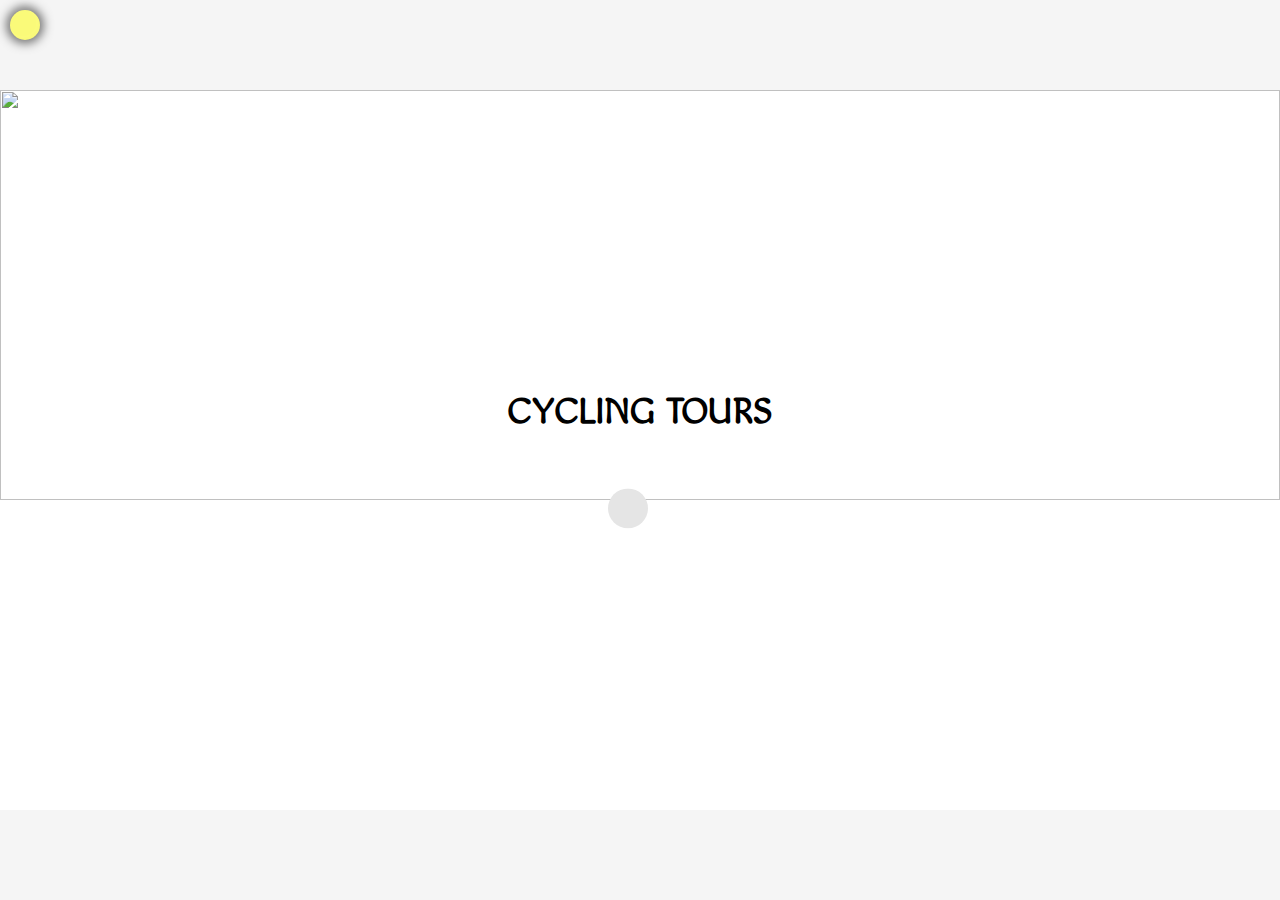
==== index.html @ 4b9853e7 "Graph page complete" ====
<!DOCTYPE html>
<html>
<head>
	<title>Website for show</title>
	<link rel="stylesheet" type="text/css" href="index.css">

	<link href="https://fonts.googleapis.com/css?family=Macondo" rel="stylesheet">

	<script src="https://ajax.googleapis.com/ajax/libs/jquery/3.1.0/jquery.min.js">
	</script>

</head>
<body>
	<div id="cursor">
  		<div id="circle"></div>	
	</div> 

	<div id="giffy">
		<img src="trial.gif">
	</div>

	<div class="content">
	  <h1>CYCLING TOURS</h1>
	  
	  <button id="moveDown" onClick="fadeAndDisplay()"></button>
</div>

<div class="page">
<header>
      <div class="navbar">
        <ul class="nav">
          <li class="item">
          	<div class="one"> 
         	   <a href="#">Home</a>
         	</div>
          </li>

          <li class="item">
            <div class="two"> 
         	   <a href="#">Products</a>
         	</div>
          </li>

          <li class="item">
            <div class="three"> 
         	   <a href="#">Tours</a>
         	</div>
          </li>

          <li class="item">
			<div class="four"> 
         	   <a href="#">Contact Us</a>
         	</div>
          </li>
        </ul>

        <div class="logo">
          <div class="one"> 
         	   <a href="#"><img src="#"></a>
         	</div>
        </div>
      </div>
   </header>
</div>
</body>
<script type="text/javascript" src="index.js"></script>

<style>
	hoverClass{

	}
</style>
<html>
---- index.css ----
@import url(https://fonts.googleapis.com/css?family=Open+Sans:400,700);

body {
  overflow: none;
  /*cursor: url('https://upload.wikimedia.org/wikipedia/commons/thumb/4/48/Dot.svg/2000px-Dot.svg.png');*/
   cursor: url("https://upload.wikimedia.org/wikipedia/commons/thumb/4/48/Dot.svg/2000px-Dot.svg.png"), auto;
   
}

#cursor {
  display: block;
  position: absolute;
  width: 30px;
  height: 30px;
  z-index: 10;
  text-align: center;
  border: 2px solid rgba(255,255,255,0.3);
  border-radius: 50%;
}

#circle {
  display: block;
  position: absolute;
  width: 30px;
  height: 30px;
  opacity: 0.5;
  background-color: yellow;
  border-radius: 50%;
  box-shadow: 0px 0px 10px 4px black;
  z-index: 1;
}

#small-circle {
  display: block;
  position: absolute;
  margin-top: 40%;
  margin-left: 40%;
  width: 6px;
  height: 6px;
  opacity: 1;
  background-color: red;
  border-radius: 50%;
  z-index: 10;
}

#giffy {
    border-top: 90px solid #f5f5f5;
    border-bottom: 90px solid #f5f5f5;
    position: absolute;
    top: 0;
    left: 0;
    bottom: 0;
    right: 0;
    z-index: 2;
}

#giffy img{
  width: 100%;
  height:410px;
    position: absolute;
    top: 0;
    left: 0;
    right: 0;
    z-index: 2;
}

#myBtn:hover {
    background: #ddd;
    color: black;
}

#myDiv{
    display: none;
    border: 4px solid black;
    width: 700px; 
}

.content{
    z-index: 5;
    position: absolute;
    top: 50%;
    left: 50%;
    transform: translate(-50%, -50%);
    font-family: 'Macondo', cursive;
    font-size:large;  
}

.content > button{
  width: 40px;
  height: 40px;
  border-radius: 20px;
   background-color:#E5E5E5;
   background-opacity:0.4; 
    background-image:url(http://cdn.mysitemyway.com/icons-watermarks/simple-black-gradient/bfa/bfa_angle-down/bfa_angle-down_simple-black-gradient_512x512.png);
   background-position:center;
    border:none;
    cursor:pointer;
    background-size: 100%;
}

#moveDown:focus {
       outline: none;
  }

  #moveDown{
    margin-top: 30px;
    margin-left: 100px;
  }

*{
  box-sizing: border-box;
}

header {
  position: fixed;
  top: 0;
  width: 100%;
  z-index: 10;
}

.page{
  display: none;
  background-color: #f5f5f5;
   border-top: 90px solid #f5f5f5;
    border-bottom: 90px solid #f5f5f5;
    position: absolute;
    top: 0;
    left: 0;
    bottom: 0;
    right: 0;
    z-index: 2; 
}

@supports (position: sticky) {
  body {
    padding-top: 0;
  }

  header {
    position: sticky;
  }

}

.navbar {
  position: relative;
  height: 80px;
  width: 100%;
  transition: 0.5s ease;
}

.navbar .nav {
  margin: 0;
  padding: 0;
  display: inline-block;
  float: right;
  margin-right: 5%;
}

.navbar .nav .item {
  list-style: none;
  display: inline-block;
  font-size: 18px;
  padding: 5px;
  font-weight: 300;
  line-height: 80px;
  margin-right: 20px;
  transition: 0.5s ease;
}

.navbar .nav .item .contact {
  display: inline-block;
  background-color: #ffffff;
  height: 40px;
  line-height: 30px;
  padding: 5px;
  border-radius: 2px;
  transition: 0.5s ease;
}

.navbar .nav .item a {
  text-decoration: none;
  color: inherit;
}

.navbar .logo {
  float: left;
  display: inline-block;
  margin-top: 5px;
  margin-left: 5%;
  width: 70px;
  height: 70px;
  background-color: firebrick;
  transition: 0.5s ease;
}

.navbar .logo img {
  display: none;
}

.scrolled {
 transition: 0.5s ease;
}

.scrolled.navbar {
  height: 50px; 
  background-color: rgba(0, 0, 0, 0.2);
  transition: 0.5s ease;

}


.scrolled.navbar .nav .item {
  line-height: 40px;
  transition: 0.5s ease;
}

.scrolled.navbar .nav .item .contact {
  display: inline-block;
  background-color: #ffffff;
  height: 40px;
  line-height: 30px;
  padding: 5px;
  border-radius: 2px;
  transition: 0.5s ease;
}

.scrolled.navbar .logo {
  float: left;
  display: inline-block;
  margin-top: 5px;
  margin-left: 5%;
  width: 40px;
  height: 40px;
  background-color: firebrick;
  transition: 0.5s ease;
}
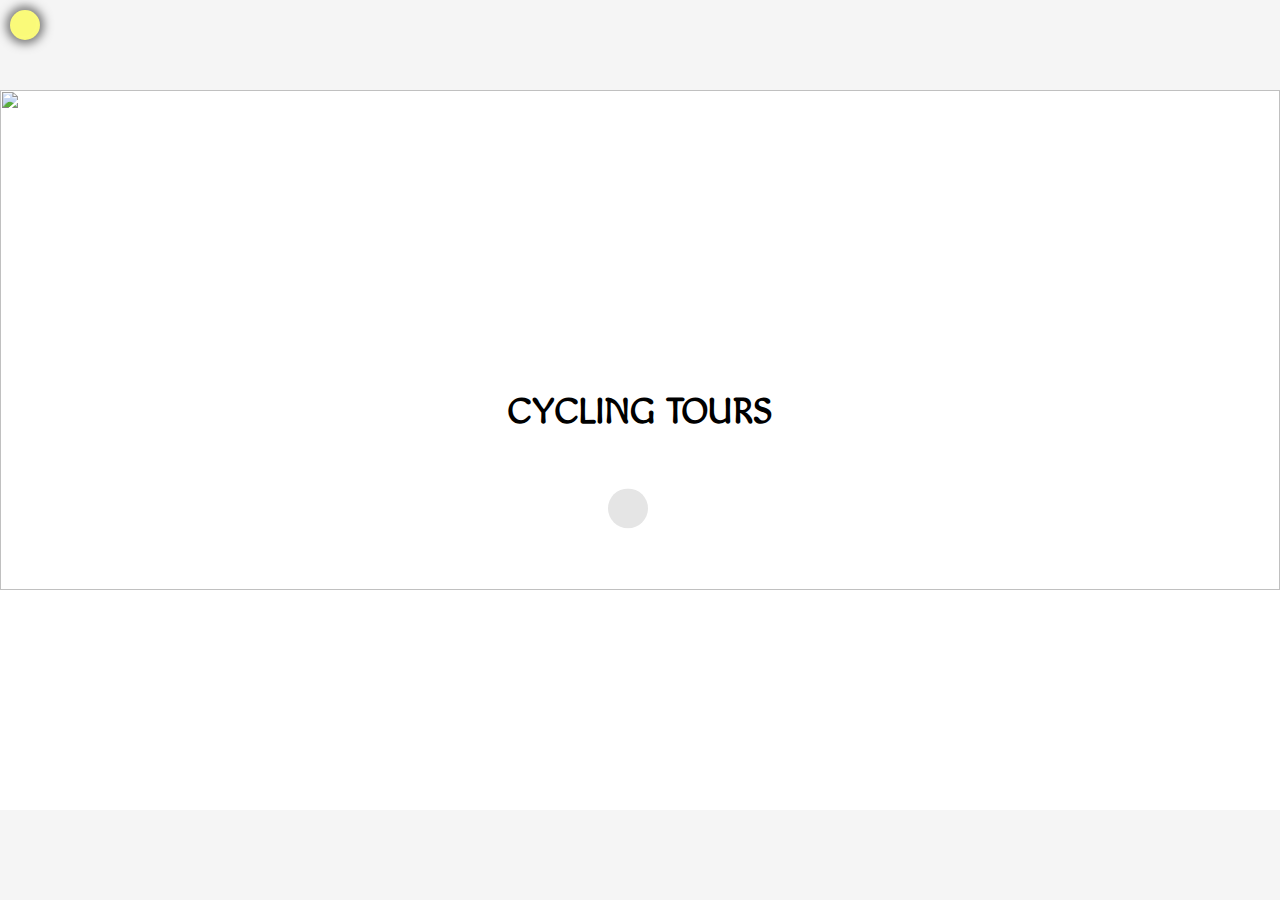
==== commit d8345ddb: "1st page complete" ====
--- a/index.html
+++ b/index.html
@@ -14,7 +14,8 @@
 	<div id="cursor">
   		<div id="circle"></div>	
 	</div> 
-
+  
+<div class="intro">
 	<div id="giffy">
 		<img src="trial.gif">
 	</div>
@@ -22,10 +23,11 @@
 	<div class="content">
 	  <h1>CYCLING TOURS</h1>
 	  
-	  <button id="moveDown" onClick="fadeAndDisplay()"></button>
+	  <button id="moveDown" onClick="fadeOutIntro()"></button>
+</div>
 </div>
 
-<div class="page">
+<div id="page">
 <header>
       <div class="navbar">
         <ul class="nav">
@@ -55,13 +57,61 @@
         </ul>
 
         <div class="logo">
-          <div class="one"> 
-         	   <a href="#"><img src="#"></a>
+          <div class="five" id="log"> 
+         	   <a href="#">CYCLING TOURS</a>
          	</div>
         </div>
       </div>
    </header>
-</div>
+  
+  <br><br>
+  
+   <div class="info1">
+      <div class="logoPic"><img src="http://seizmicdesign.com/wp-content/uploads/2013/02/flames2.png"></div>
+      
+      <div class="head"><b>We are the <em>Best cycling tour company</em> <br>in India</b></div>
+
+   </div>
+
+   <br><br>
+
+    <div class="detail">
+        <div class="first">
+          But being the best cycling tour company in India isn’t our cue to rest. It is our chance to work even harder to define excellence in cycling vacations. 
+        </div>
+
+        <div class="second">
+          Our team works relentlessly to combine unrivaled support, the best bikes in the industry, and world-class guides and trip designers to provide you with an experience you’ll remember forever. 
+        </div>
+      </div>
+
+   <br><br><br>
+<div class="social">
+        <a href="https://www.facebook.com/" class="facebook">
+          <svg viewBox="0 0 33 33"><g><path d="M 17.996,32L 12,32 L 12,16 l-4,0 l0-5.514 l 4-0.002l-0.006-3.248C 11.993,2.737, 13.213,0, 18.512,0l 4.412,0 l0,5.515 l-2.757,0 c-2.063,0-2.163,0.77-2.163,2.209l-0.008,2.76l 4.959,0 l-0.585,5.514L 18,16L 17.996,32z"></path></g></svg>
+        </a>
+        <a href="https://twitter.com/" class="twitter">
+          <svg viewBox="0 0 33 33"><g><path d="M 32,6.076c-1.177,0.522-2.443,0.875-3.771,1.034c 1.355-0.813, 2.396-2.099, 2.887-3.632 c-1.269,0.752-2.674,1.299-4.169,1.593c-1.198-1.276-2.904-2.073-4.792-2.073c-3.626,0-6.565,2.939-6.565,6.565 c0,0.515, 0.058,1.016, 0.17,1.496c-5.456-0.274-10.294-2.888-13.532-6.86c-0.565,0.97-0.889,2.097-0.889,3.301 c0,2.278, 1.159,4.287, 2.921,5.465c-1.076-0.034-2.088-0.329-2.974-0.821c-0.001,0.027-0.001,0.055-0.001,0.083 c0,3.181, 2.263,5.834, 5.266,6.438c-0.551,0.15-1.131,0.23-1.73,0.23c-0.423,0-0.834-0.041-1.235-0.118 c 0.836,2.608, 3.26,4.506, 6.133,4.559c-2.247,1.761-5.078,2.81-8.154,2.81c-0.53,0-1.052-0.031-1.566-0.092 c 2.905,1.863, 6.356,2.95, 10.064,2.95c 12.076,0, 18.679-10.004, 18.679-18.68c0-0.285-0.006-0.568-0.019-0.849 C 30.007,8.548, 31.12,7.392, 32,6.076z"></path></g></svg>
+        </a>
+        <a href="https://www.linkedin.com/" class="linkedin">
+          <svg viewBox="0 0 512 512"><g><path d="M186.4 142.4c0 19-15.3 34.5-34.2 34.5 -18.9 0-34.2-15.4-34.2-34.5 0-19 15.3-34.5 34.2-34.5C171.1 107.9 186.4 123.4 186.4 142.4zM181.4 201.3h-57.8V388.1h57.8V201.3zM273.8 201.3h-55.4V388.1h55.4c0 0 0-69.3 0-98 0-26.3 12.1-41.9 35.2-41.9 21.3 0 31.5 15 31.5 41.9 0 26.9 0 98 0 98h57.5c0 0 0-68.2 0-118.3 0-50-28.3-74.2-68-74.2 -39.6 0-56.3 30.9-56.3 30.9v-25.2H273.8z"></path></g></svg>
+        </a>
+      </div>
+
+      <br>
+
+  <div class="sidepane" style="visibility: inherit; opacity: 1; letter-spacing: 0.2em;">
+
+  Our services
+
+  </div>
+  <button class="lastButt">
+      <svg width="90" height="90" xmlns="http://www.w3.org/2000/svg"><g transform="translate(45, 45)"><ellipse stroke="#dcddde" ry="35" rx="35" cy="0" cx="0" fill-opacity="0" fill="none" class="outer-circle" data-svg-origin="0 0" transform="matrix(1,0,0,1,0,0)" style="visibility: inherit; opacity: 1; transform-origin: 0px 0px 0px;"></ellipse></g><g transform="translate(45, 45)"><ellipse ry="21" rx="21" cy="0" cx="0" stroke-width="0" fill="#262633" class="main-circle" data-svg-origin="0 0" transform="matrix(1,0,0,1,0,0)" style="visibility: inherit; opacity: 1; transform-origin: 0px 0px 0px;"></ellipse></g><path d="m40.318536,41.190177c0,0 2.178,2 4.498,2c2.654,0 5.497,-2 5.497,-2l-4.995,7.997l-5,-7.997z" fill="#F5F5F5" clip-rule="evenodd" fill-rule="evenodd" class="triangle" data-svg-origin="45.316036224365234 45.18867874145508" transform="matrix(1,0,0,1,0,0)" style="transform-origin: 0px 0px 0px;"></path></svg>
+    </button>
+
+    
+  </div>
+
 </body>
 <script type="text/javascript" src="index.js"></script>
 
--- a/index.css
+++ b/index.css
@@ -56,7 +56,7 @@
 
 #giffy img{
   width: 100%;
-  height:410px;
+  height:500px;
     position: absolute;
     top: 0;
     left: 0;
@@ -118,17 +118,18 @@
   z-index: 10;
 }
 
-.page{
+#page{
   display: none;
   background-color: #f5f5f5;
-   border-top: 90px solid #f5f5f5;
-    border-bottom: 90px solid #f5f5f5;
+   border-top: 70px solid #f5f5f5;
+    border-bottom: 70px solid #f5f5f5;
     position: absolute;
     top: 0;
     left: 0;
     bottom: 0;
     right: 0;
     z-index: 2; 
+    /*margin-top: 700px;*/
 }
 
 @supports (position: sticky) {
@@ -154,7 +155,7 @@
   padding: 0;
   display: inline-block;
   float: right;
-  margin-right: 5%;
+  margin-right: 10%;
 }
 
 .navbar .nav .item {
@@ -164,8 +165,7 @@
   padding: 5px;
   font-weight: 300;
   line-height: 80px;
-  margin-right: 20px;
-  transition: 0.5s ease;
+  margin-right: 30px;
 }
 
 .navbar .nav .item .contact {
@@ -175,63 +175,115 @@
   line-height: 30px;
   padding: 5px;
   border-radius: 2px;
-  transition: 0.5s ease;
 }
 
 .navbar .nav .item a {
   text-decoration: none;
   color: inherit;
+  font-family: 'Calibre-Medium';
+  letter-spacing: 1px;
+  font-size: 16px; 
+}
 }
 
 .navbar .logo {
   float: left;
   display: inline-block;
-  margin-top: 5px;
-  margin-left: 5%;
-  width: 70px;
-  height: 70px;
-  background-color: firebrick;
-  transition: 0.5s ease;
-}
-
-.navbar .logo img {
-  display: none;
-}
-
-.scrolled {
- transition: 0.5s ease;
-}
-
-.scrolled.navbar {
-  height: 50px; 
-  background-color: rgba(0, 0, 0, 0.2);
-  transition: 0.5s ease;
-
-}
-
-
-.scrolled.navbar .nav .item {
-  line-height: 40px;
-  transition: 0.5s ease;
-}
-
-.scrolled.navbar .nav .item .contact {
-  display: inline-block;
-  background-color: #ffffff;
-  height: 40px;
-  line-height: 30px;
-  padding: 5px;
-  border-radius: 2px;
-  transition: 0.5s ease;
-}
-
-.scrolled.navbar .logo {
-  float: left;
-  display: inline-block;
-  margin-top: 5px;
-  margin-left: 5%;
-  width: 40px;
-  height: 40px;
-  background-color: firebrick;
-  transition: 0.5s ease;
-}
+  
+  margin-left: 20%;
+  width: 90px;
+  height: 90px;
+  background-color: transparent;
+  text-decoration: none;
+}
+
+#log a{
+  font-family: 'Macondo', cursive;
+  font-size:34px;
+  text-decoration: none;
+  color: black;
+  margin-left: 80px;
+  top:400px;
+}
+
+
+.info1{
+  margin-top: 50px;
+  margin-left: 120px;
+  display: flex;
+}
+
+.logoPic{
+  width: 40%;
+  height:50px;
+}
+
+.logoPic > img{
+  width: 35%;
+  height:50px; 
+}
+
+.head{
+  flex-grow:1.5;
+  font-family: font-family: 'MajestiBanner-Bold';
+  font-size: 40px;
+  line-height: 1;
+  margin-right: 140px;
+  width: 60%;
+}
+
+.detail{
+  display: flex;
+  width:700px;
+ margin-left: 41%; 
+}
+
+.detail div{
+  margin-right: 40px;
+  font-family: 'Calibre-Regular';
+    color: #4C4D58;
+    letter-spacing: 0.5px;
+    line-height: 1.6;
+    font-size: 17px;
+}
+
+.sidepane{
+    font-size: 12px;
+    text-transform: uppercase;
+    color: #64656f;
+    letter-spacing: 0.2em;
+    font-family: 'MajestiBanner-Bold';
+    margin-bottom: 25px;
+    text-align: left;
+    width: 300px;
+    white-space: nowrap;
+    padding-left: 15px;
+    transform: rotate(-90deg) translate(0, 40px);
+    transform-origin: 0 0;
+    position: absolute;
+  }
+
+  .lastButt{
+    border:none;  
+    background-color:#f5f5f5;   
+  }
+
+  .lastButt:focus{
+    outline: none;
+  }
+
+.social{
+  position: absolute;
+  margin-left: 60%;
+}
+
+.social a{
+    display: inline-block;
+    padding: 7px;
+    width: 35px;
+    height: 35px;
+    margin-left: 80px;
+    background-color:#f5f5f5; 
+    border-radius: 50%;
+    vertical-align: middle;
+  }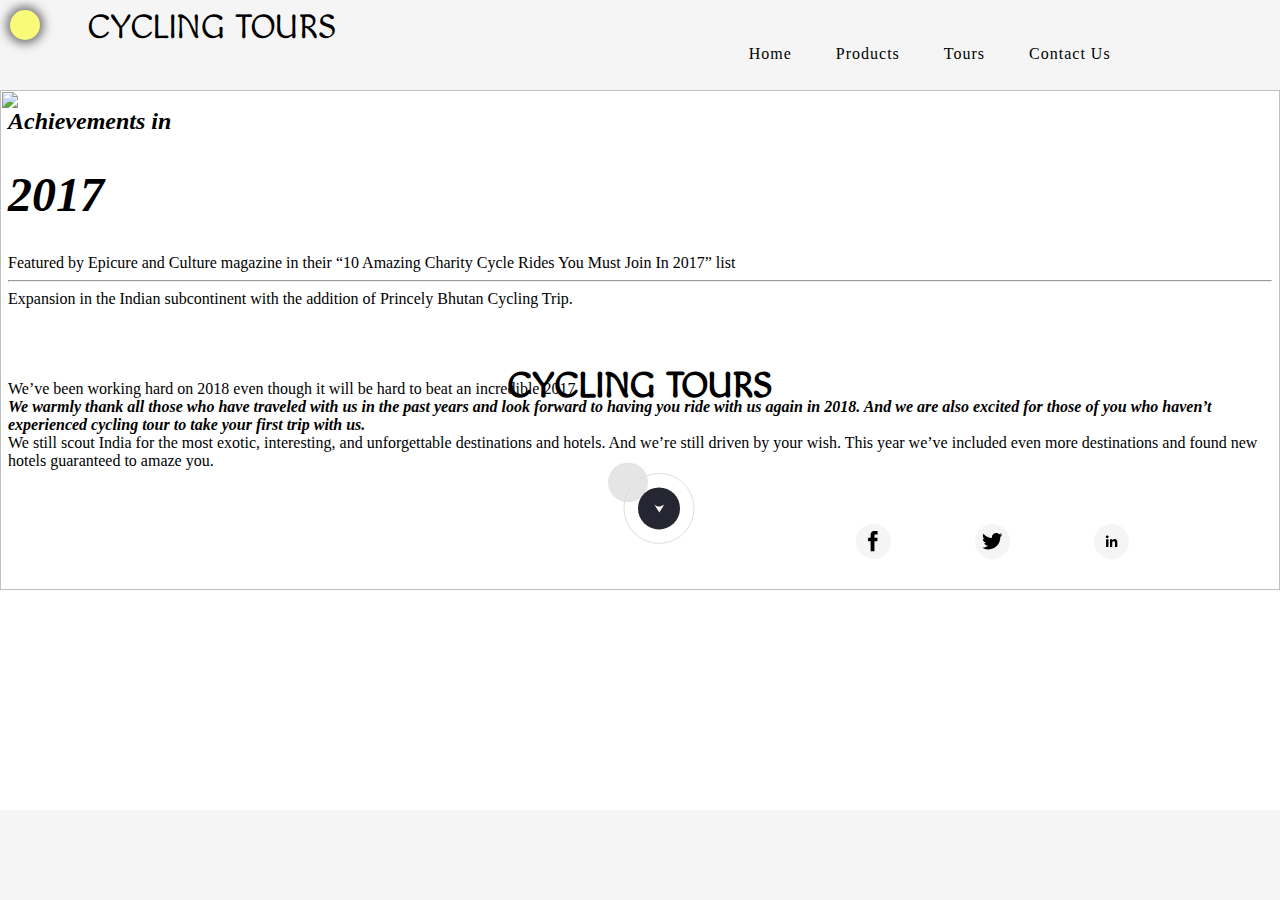
==== commit 3137cb0e: "removing extra files" ====
--- a/index.html
+++ b/index.html
@@ -1,7 +1,7 @@
 <!DOCTYPE html>
 <html>
 <head>
-	<title>Website for show</title>
+	<title>Cycling Tours</title>
 	<link rel="stylesheet" type="text/css" href="index.css">
 
 	<link href="https://fonts.googleapis.com/css?family=Macondo" rel="stylesheet">
@@ -21,9 +21,11 @@
 	</div>
 
 	<div class="content">
-	  <h1>CYCLING TOURS</h1>
-	  
-	  <button id="moveDown" onClick="fadeOutIntro()"></button>
+	  <h1>CYCLING TOURS</h1> 
+	  <button id="moveDown" onClick="fadeOutIntro()">
+      <svg width="90" height="90" xmlns="http://www.w3.org/2000/svg"><g transform="translate(45, 45)"><ellipse stroke="#dcddde" ry="35" rx="35" cy="0" cx="0" fill-opacity="0" fill="none" class="outer-circle" data-svg-origin="0 0" transform="matrix(1,0,0,1,0,0)" style="visibility: inherit; opacity: 1; transform-origin: 0px 0px 0px;"></ellipse></g><g transform="translate(45, 45)"><ellipse ry="21" rx="21" cy="0" cx="0" stroke-width="0" fill="#262633" class="main-circle" data-svg-origin="0 0" transform="matrix(1,0,0,1,0,0)" style="visibility: inherit; opacity: 1; transform-origin: 0px 0px 0px;"></ellipse></g><path d="m40.318536,41.190177c0,0 2.178,2 4.498,2c2.654,0 5.497,-2 5.497,-2l-4.995,7.997l-5,-7.997z" fill="#F5F5F5" clip-rule="evenodd" fill-rule="evenodd" class="triangle" data-svg-origin="45.316036224365234 45.18867874145508" transform="matrix(1,0,0,1,0,0)" style="transform-origin: 0px 0px 0px;"></path></svg>
+    </button>
+
 </div>
 </div>
 
@@ -58,7 +60,7 @@
 
         <div class="logo">
           <div class="five" id="log"> 
-         	   <a href="#">CYCLING TOURS</a>
+         	   <a href="" onClick="fadeForIntro()">CYCLING TOURS</a>
          	</div>
         </div>
       </div>
@@ -86,6 +88,90 @@
       </div>
 
    <br><br><br>
+
+<div class="social">
+        <a href="https://www.facebook.com/" class="facebook">
+          <svg viewBox="0 0 33 33"><g><path d="M 17.996,32L 12,32 L 12,16 l-4,0 l0-5.514 l 4-0.002l-0.006-3.248C 11.993,2.737, 13.213,0, 18.512,0l 4.412,0 l0,5.515 l-2.757,0 c-2.063,0-2.163,0.77-2.163,2.209l-0.008,2.76l 4.959,0 l-0.585,5.514L 18,16L 17.996,32z"></path></g></svg>
+        </a>
+        <a href="https://twitter.com/" class="twitter">
+          <svg viewBox="0 0 33 33"><g><path d="M 32,6.076c-1.177,0.522-2.443,0.875-3.771,1.034c 1.355-0.813, 2.396-2.099, 2.887-3.632 c-1.269,0.752-2.674,1.299-4.169,1.593c-1.198-1.276-2.904-2.073-4.792-2.073c-3.626,0-6.565,2.939-6.565,6.565 c0,0.515, 0.058,1.016, 0.17,1.496c-5.456-0.274-10.294-2.888-13.532-6.86c-0.565,0.97-0.889,2.097-0.889,3.301 c0,2.278, 1.159,4.287, 2.921,5.465c-1.076-0.034-2.088-0.329-2.974-0.821c-0.001,0.027-0.001,0.055-0.001,0.083 c0,3.181, 2.263,5.834, 5.266,6.438c-0.551,0.15-1.131,0.23-1.73,0.23c-0.423,0-0.834-0.041-1.235-0.118 c 0.836,2.608, 3.26,4.506, 6.133,4.559c-2.247,1.761-5.078,2.81-8.154,2.81c-0.53,0-1.052-0.031-1.566-0.092 c 2.905,1.863, 6.356,2.95, 10.064,2.95c 12.076,0, 18.679-10.004, 18.679-18.68c0-0.285-0.006-0.568-0.019-0.849 C 30.007,8.548, 31.12,7.392, 32,6.076z"></path></g></svg>
+        </a>
+        <a href="https://www.linkedin.com/" class="linkedin">
+          <svg viewBox="0 0 512 512"><g><path d="M186.4 142.4c0 19-15.3 34.5-34.2 34.5 -18.9 0-34.2-15.4-34.2-34.5 0-19 15.3-34.5 34.2-34.5C171.1 107.9 186.4 123.4 186.4 142.4zM181.4 201.3h-57.8V388.1h57.8V201.3zM273.8 201.3h-55.4V388.1h55.4c0 0 0-69.3 0-98 0-26.3 12.1-41.9 35.2-41.9 21.3 0 31.5 15 31.5 41.9 0 26.9 0 98 0 98h57.5c0 0 0-68.2 0-118.3 0-50-28.3-74.2-68-74.2 -39.6 0-56.3 30.9-56.3 30.9v-25.2H273.8z"></path></g></svg>
+        </a>
+      </div>
+
+  <div class="sidepane" style="visibility: inherit; opacity: 1; letter-spacing: 0.2em;">
+
+  Journey
+  </div>
+  <button class="lastButt" onClick="fadeOutPage()">
+      <svg width="90" height="90" xmlns="http://www.w3.org/2000/svg"><g transform="translate(45, 45)"><ellipse stroke="#dcddde" ry="35" rx="35" cy="0" cx="0" fill-opacity="0" fill="none" class="outer-circle" data-svg-origin="0 0" transform="matrix(1,0,0,1,0,0)" style="visibility: inherit; opacity: 1; transform-origin: 0px 0px 0px;"></ellipse></g><g transform="translate(45, 45)"><ellipse ry="21" rx="21" cy="0" cx="0" stroke-width="0" fill="#262633" class="main-circle" data-svg-origin="0 0" transform="matrix(1,0,0,1,0,0)" style="visibility: inherit; opacity: 1; transform-origin: 0px 0px 0px;"></ellipse></g><path d="m40.318536,41.190177c0,0 2.178,2 4.498,2c2.654,0 5.497,-2 5.497,-2l-4.995,7.997l-5,-7.997z" fill="#F5F5F5" clip-rule="evenodd" fill-rule="evenodd" class="triangle" data-svg-origin="45.316036224365234 45.18867874145508" transform="matrix(1,0,0,1,0,0)" style="transform-origin: 0px 0px 0px;"></path></svg>
+    </button>
+
+    
+  </div>
+</div>
+<div id="page2">
+<header>
+      <div class="navbar">
+        <ul class="nav">
+          <li class="item">
+            <div class="one"> 
+             <a href="#">Home</a>
+          </div>
+          </li>
+
+          <li class="item">
+            <div class="two"> 
+             <a href="#">Products</a>
+          </div>
+          </li>
+
+          <li class="item">
+            <div class="three"> 
+             <a href="#">Tours</a>
+          </div>
+          </li>
+
+          <li class="item">
+      <div class="four"> 
+             <a href="#">Contact Us</a>
+          </div>
+          </li>
+        </ul>
+
+        <div class="logo">
+          <div class="five" id="log"> 
+             <a href="" onClick="fadeOutPage2()">CYCLING TOURS</a>
+          </div>
+        </div>
+      </div>
+   </header>
+  
+   <div class="info2">
+      <div class="logoPic2"><h2><em>Achievements in<br /><h1> 2017</h1></em><h2></div>
+      
+      <div class="head2">Featured by Epicure and Culture magazine in their “10 Amazing Charity Cycle Rides You Must Join In 2017” list <hr>Expansion in the Indian subcontinent with the addition of Princely Bhutan Cycling Trip.</div>
+
+   </div>
+
+   <br><br><br><br>
+
+    <div class="detail2">
+        <div class="first">We’ve been working hard on 2018 even though it will be hard to beat an incredible 2017
+        </div>
+
+        <div class="second">
+              <b><em>We warmly thank all those who have traveled with us in the past years and look forward to having you ride with us again in 2018. And we are also excited for those of you who haven’t experienced cycling tour to take your first trip with us.</b></em>        
+        </div>
+        <div class="third">
+         We still scout India for the most exotic, interesting, and unforgettable destinations and hotels. And we’re still driven by your wish. This year we’ve included even more destinations and found new hotels guaranteed to amaze you.
+       </div>
+      </div>
+
+   <br><br><br>
+
 <div class="social">
         <a href="https://www.facebook.com/" class="facebook">
           <svg viewBox="0 0 33 33"><g><path d="M 17.996,32L 12,32 L 12,16 l-4,0 l0-5.514 l 4-0.002l-0.006-3.248C 11.993,2.737, 13.213,0, 18.512,0l 4.412,0 l0,5.515 l-2.757,0 c-2.063,0-2.163,0.77-2.163,2.209l-0.008,2.76l 4.959,0 l-0.585,5.514L 18,16L 17.996,32z"></path></g></svg>
@@ -100,18 +186,8 @@
 
       <br>
 
-  <div class="sidepane" style="visibility: inherit; opacity: 1; letter-spacing: 0.2em;">
-
-  Our services
-
   </div>
-  <button class="lastButt">
-      <svg width="90" height="90" xmlns="http://www.w3.org/2000/svg"><g transform="translate(45, 45)"><ellipse stroke="#dcddde" ry="35" rx="35" cy="0" cx="0" fill-opacity="0" fill="none" class="outer-circle" data-svg-origin="0 0" transform="matrix(1,0,0,1,0,0)" style="visibility: inherit; opacity: 1; transform-origin: 0px 0px 0px;"></ellipse></g><g transform="translate(45, 45)"><ellipse ry="21" rx="21" cy="0" cx="0" stroke-width="0" fill="#262633" class="main-circle" data-svg-origin="0 0" transform="matrix(1,0,0,1,0,0)" style="visibility: inherit; opacity: 1; transform-origin: 0px 0px 0px;"></ellipse></g><path d="m40.318536,41.190177c0,0 2.178,2 4.498,2c2.654,0 5.497,-2 5.497,-2l-4.995,7.997l-5,-7.997z" fill="#F5F5F5" clip-rule="evenodd" fill-rule="evenodd" class="triangle" data-svg-origin="45.316036224365234 45.18867874145508" transform="matrix(1,0,0,1,0,0)" style="transform-origin: 0px 0px 0px;"></path></svg>
-    </button>
-
-    
-  </div>
-
+ 
 </body>
 <script type="text/javascript" src="index.js"></script>
 
